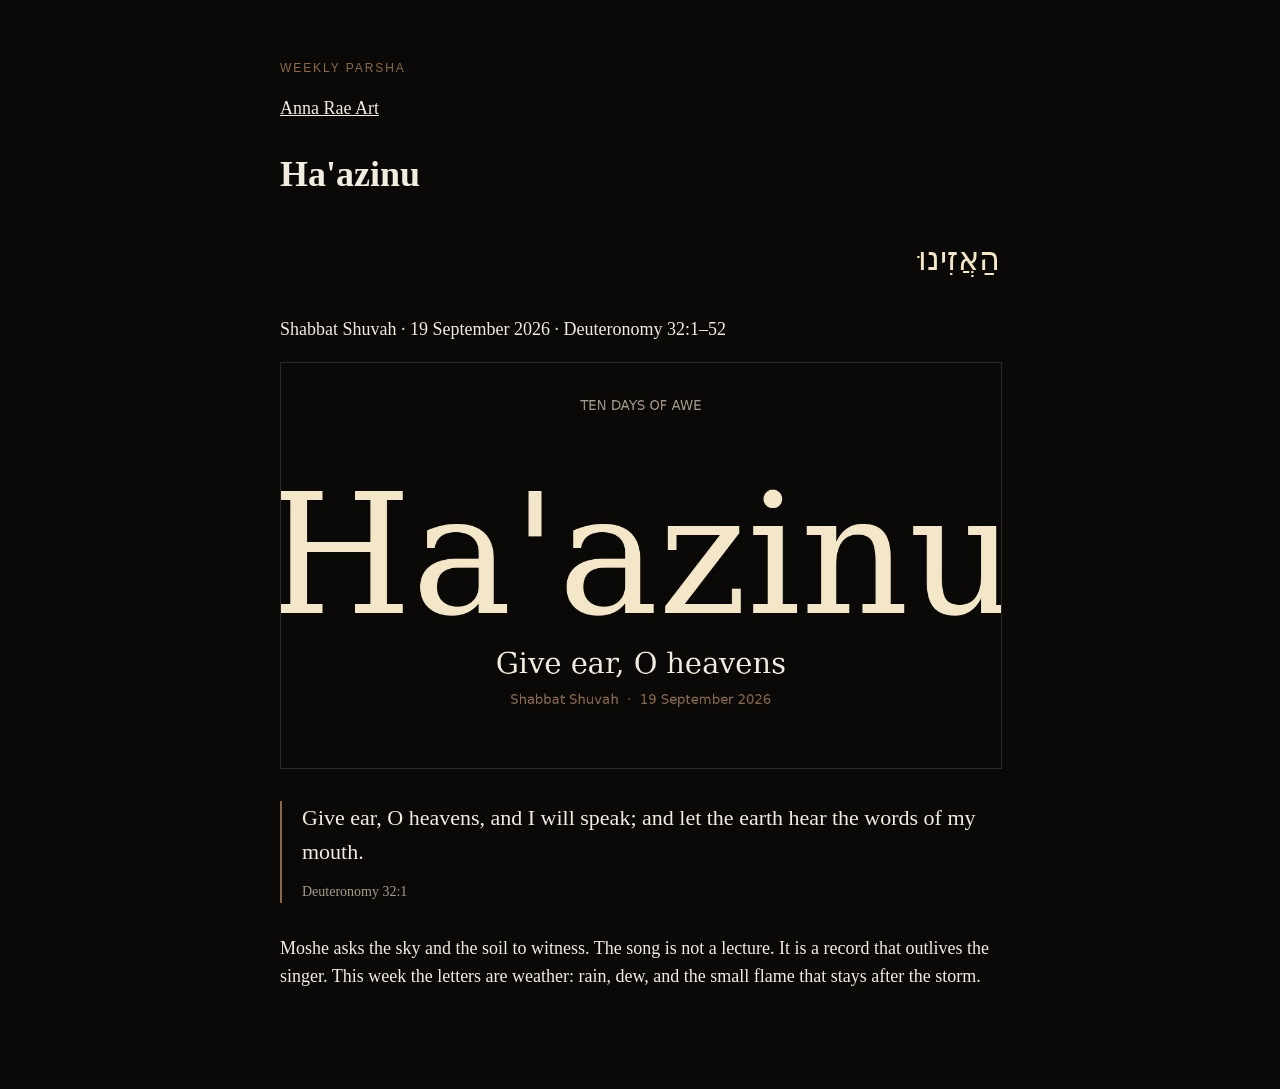
==== parsha.html @ 2cd7e563 "Add weekly Ha'azinu parsha graphic and standalone page." ====
<!DOCTYPE html>
<html lang="en">
<head>
  <meta charset="utf-8"/>
  <meta name="viewport" content="width=device-width, initial-scale=1"/>
  <title>Parsha · Ha'azinu · Anna Rae Art</title>
  <link rel="icon" href="/favicon.svg"/>
  <style>
    :root { color-scheme: dark; }
    body { margin:0; background:#0a0908; color:#f3ece0; font:18px/1.55 Georgia, serif; }
    main { max-width:720px; margin:0 auto; padding:48px 24px 80px; }
    a { color:#f3ece0; }
    .eyebrow { letter-spacing:.16em; text-transform:uppercase; font:12px/1.4 sans-serif; color:#8a6a4a; }
    img { width:100%; height:auto; display:block; border:1px solid rgba(243,236,224,.14); }
    blockquote { margin:32px 0; padding:0 0 0 20px; border-left:2px solid #8a6a4a; font-size:22px; }
    cite { display:block; margin-top:12px; font-size:14px; font-style:normal; color:#a89b8c; }
  </style>
</head>
<body>
  <main>
    <p class="eyebrow">Weekly parsha</p>
    <p><a href="/">Anna Rae Art</a></p>
    <h1>Ha'azinu</h1>
    <p lang="he" dir="rtl" style="font-size:32px;color:#f4e6c8">הַאֲזִינוּ</p>
    <p>Shabbat Shuvah · 19 September 2026 · Deuteronomy 32:1–52</p>
    <p><img src="/art/parsha-haazinu.jpg" alt="Weekly parsha graphic for Ha'azinu: Give ear, O heavens. Shabbat Shuvah, 19 September 2026."/></p>
    <blockquote>
      Give ear, O heavens, and I will speak; and let the earth hear the words of my mouth.
      <cite>Deuteronomy 32:1</cite>
    </blockquote>
    <p>Moshe asks the sky and the soil to witness. The song is not a lecture. It is a record that outlives the singer. This week the letters are weather: rain, dew, and the small flame that stays after the storm.</p>
  </main>
</body>
</html>
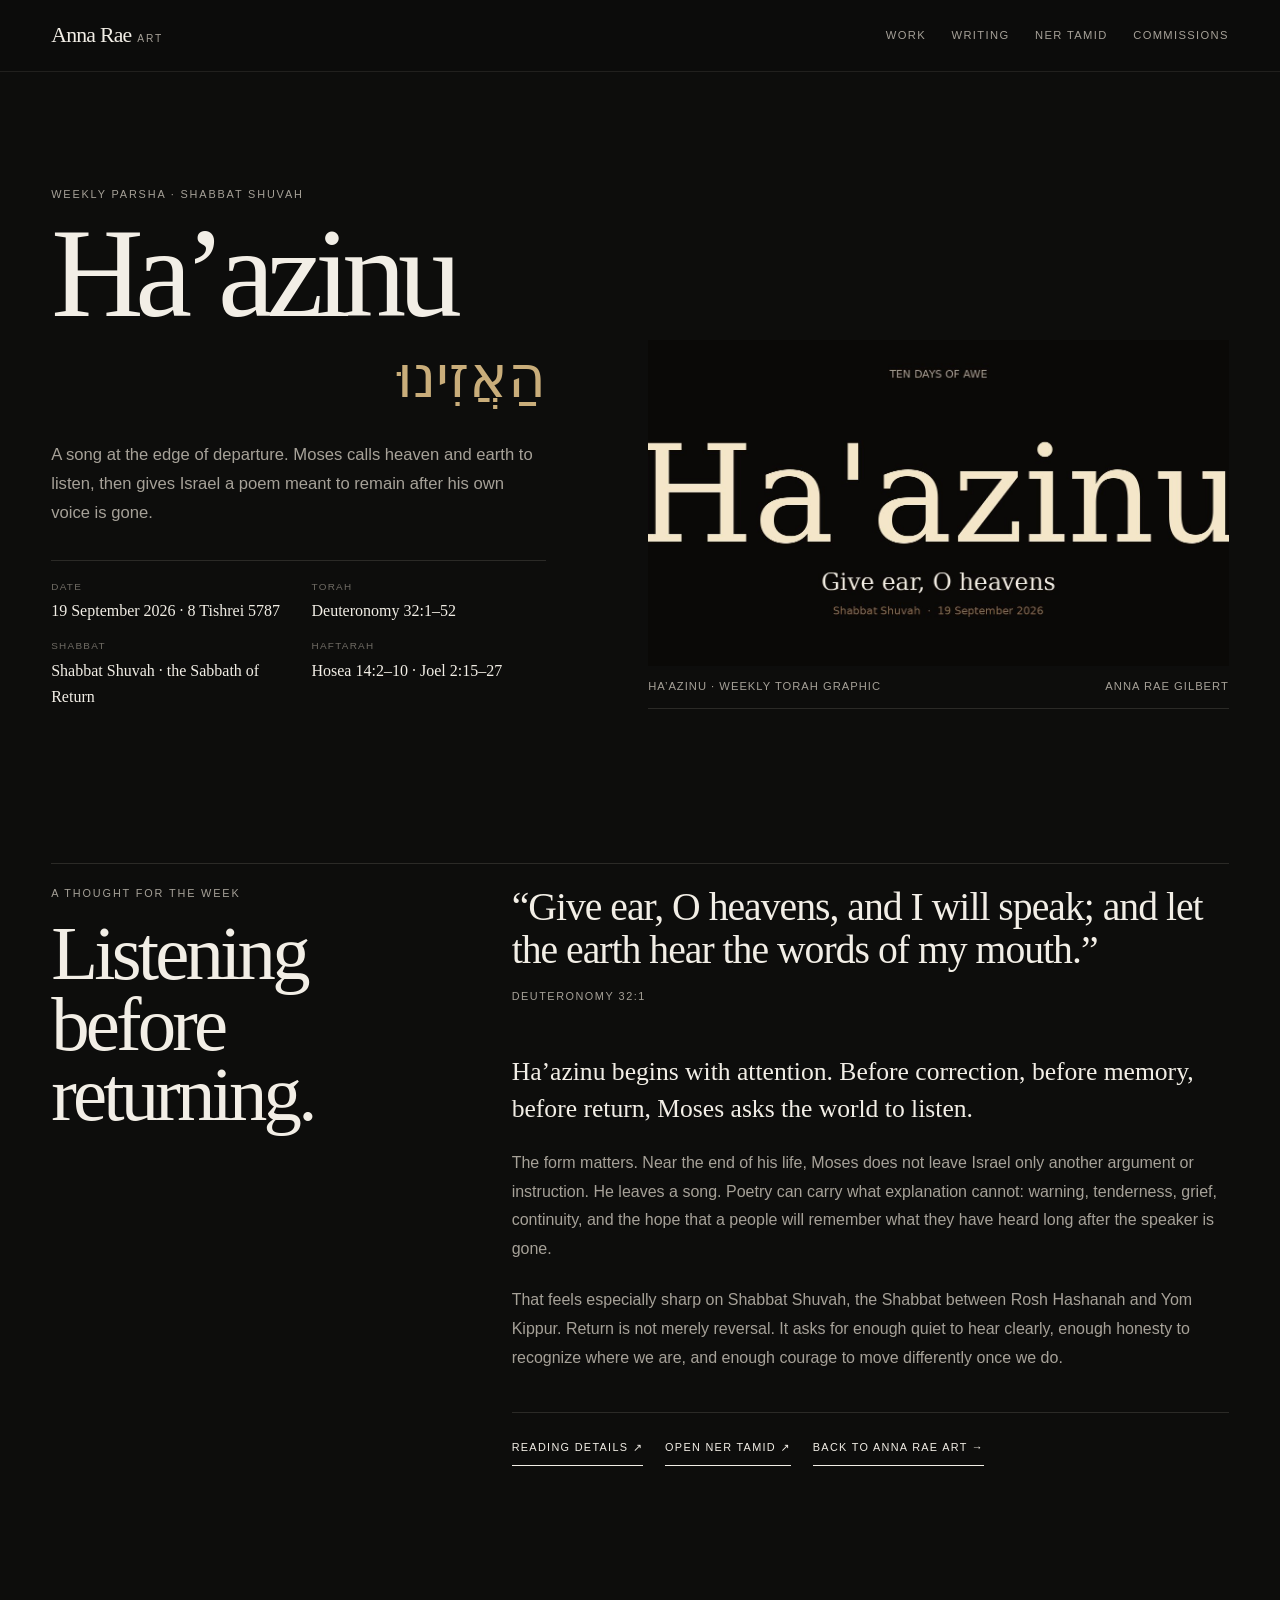
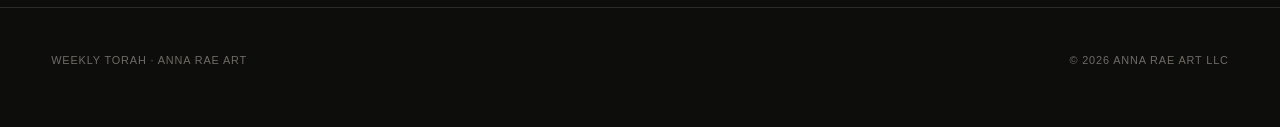
==== commit fe15d714: "Redesign weekly Parsha page for Ha'azinu" ====
--- a/parsha.html
+++ b/parsha.html
@@ -3,32 +3,146 @@
 <head>
   <meta charset="utf-8"/>
   <meta name="viewport" content="width=device-width, initial-scale=1"/>
-  <title>Parsha · Ha'azinu · Anna Rae Art</title>
+  <title>Ha'azinu · Weekly Parsha · Anna Rae Art</title>
+  <meta name="description" content="Ha'azinu for Shabbat Shuvah, 8 Tishrei 5787: Deuteronomy 32:1–52, with artwork and reflection by Anna Rae Gilbert."/>
+  <meta name="theme-color" content="#0d0d0c"/>
+  <link rel="canonical" href="https://art.annarae.workers.dev/parsha"/>
   <link rel="icon" href="/favicon.svg"/>
   <style>
-    :root { color-scheme: dark; }
-    body { margin:0; background:#0a0908; color:#f3ece0; font:18px/1.55 Georgia, serif; }
-    main { max-width:720px; margin:0 auto; padding:48px 24px 80px; }
-    a { color:#f3ece0; }
-    .eyebrow { letter-spacing:.16em; text-transform:uppercase; font:12px/1.4 sans-serif; color:#8a6a4a; }
-    img { width:100%; height:auto; display:block; border:1px solid rgba(243,236,224,.14); }
-    blockquote { margin:32px 0; padding:0 0 0 20px; border-left:2px solid #8a6a4a; font-size:22px; }
-    cite { display:block; margin-top:12px; font-size:14px; font-style:normal; color:#a89b8c; }
+    :root{
+      color-scheme:dark;
+      --bg:#0d0d0c;
+      --text:#f2eee6;
+      --muted:#a6a198;
+      --faint:#6f6b64;
+      --line:#2b2a27;
+      --accent:#c9ad7a;
+      --serif:"Iowan Old Style","Palatino Linotype","Book Antiqua",Palatino,Georgia,serif;
+      --sans:"Helvetica Neue",Helvetica,Arial,system-ui,sans-serif;
+      --gutter:clamp(20px,4vw,72px);
+      --max:1420px;
+    }
+    *{box-sizing:border-box}
+    html{background:var(--bg);scroll-behavior:smooth}
+    body{margin:0;background:var(--bg);color:var(--text);font-family:var(--sans);line-height:1.6;-webkit-font-smoothing:antialiased}
+    a{color:inherit;text-underline-offset:.22em}
+    img{display:block;max-width:100%}
+    .site-header{
+      position:sticky;top:0;z-index:20;
+      min-height:72px;padding:16px var(--gutter);
+      display:flex;align-items:center;justify-content:space-between;gap:28px;
+      background:color-mix(in srgb,var(--bg) 90%,transparent);
+      border-bottom:1px solid color-mix(in srgb,var(--line) 70%,transparent);
+      backdrop-filter:blur(16px);-webkit-backdrop-filter:blur(16px)
+    }
+    .wordmark{display:flex;align-items:baseline;gap:.36rem;text-decoration:none;white-space:nowrap}
+    .wordmark strong{font:400 clamp(1.3rem,1.7vw,1.75rem)/1 var(--serif);letter-spacing:-.035em}
+    .wordmark span{font:500 .64rem/1 var(--sans);letter-spacing:.18em;text-transform:uppercase;color:var(--muted)}
+    nav{display:flex;align-items:center;gap:clamp(15px,2vw,32px);font-size:.7rem;letter-spacing:.12em;text-transform:uppercase}
+    nav a{text-decoration:none;color:var(--muted)}
+    nav a:hover,nav a:focus-visible{color:var(--text)}
+    main{width:min(100%,var(--max));margin:0 auto;padding:clamp(70px,9vw,130px) var(--gutter) clamp(90px,11vw,160px)}
+    .eyebrow{margin:0 0 18px;color:var(--muted);font:500 .68rem/1.4 var(--sans);letter-spacing:.17em;text-transform:uppercase}
+    .hero{display:grid;grid-template-columns:minmax(0,.92fr) minmax(360px,1.08fr);gap:clamp(46px,8vw,120px);align-items:end}
+    .hero-copy h1{margin:0;font:400 clamp(4.8rem,10vw,10rem)/.83 var(--serif);letter-spacing:-.065em}
+    .hebrew{margin:22px 0 0;color:var(--accent);font:400 clamp(2.4rem,4.5vw,5rem)/1 var(--serif)}
+    .dek{max-width:34rem;margin:34px 0 0;color:var(--muted);font-size:clamp(1rem,1.3vw,1.18rem);line-height:1.75}
+    .meta{margin:32px 0 0;padding-top:18px;border-top:1px solid var(--line);display:grid;grid-template-columns:repeat(2,minmax(0,1fr));gap:14px 26px}
+    .meta div{min-width:0}
+    .meta small{display:block;margin-bottom:4px;color:var(--faint);font-size:.62rem;letter-spacing:.13em;text-transform:uppercase}
+    .meta span{font:400 1rem/1.35 var(--serif)}
+    .artwork{margin:0}
+    .artwork img{width:100%;height:auto;border:0}
+    .artwork figcaption{display:flex;justify-content:space-between;gap:20px;margin-top:12px;padding-bottom:12px;border-bottom:1px solid var(--line);color:var(--muted);font-size:.7rem;letter-spacing:.09em;text-transform:uppercase}
+    .reflection{margin-top:clamp(90px,12vw,170px);display:grid;grid-template-columns:minmax(250px,.65fr) minmax(0,1.35fr);gap:clamp(45px,9vw,140px);padding-top:22px;border-top:1px solid var(--line)}
+    .reflection h2{margin:0;font:400 clamp(2.8rem,6vw,6.4rem)/.92 var(--serif);letter-spacing:-.05em}
+    .reflection-copy{max-width:760px}
+    blockquote{margin:0 0 48px;padding:0;border:0;font:400 clamp(1.75rem,3.1vw,3.6rem)/1.08 var(--serif);letter-spacing:-.025em}
+    blockquote cite{display:block;margin-top:18px;color:var(--muted);font:500 .68rem/1.4 var(--sans);letter-spacing:.14em;text-transform:uppercase}
+    .reflection-copy p{margin:0 0 22px;color:var(--muted);font-size:clamp(1rem,1.25vw,1.15rem);line-height:1.8}
+    .reflection-copy p:first-of-type{color:var(--text);font:400 clamp(1.35rem,2vw,2rem)/1.45 var(--serif)}
+    .links{display:flex;flex-wrap:wrap;gap:22px;margin-top:40px;padding-top:18px;border-top:1px solid var(--line)}
+    .links a{display:inline-flex;gap:.45em;padding:8px 0;border-bottom:1px solid currentColor;text-decoration:none;font-size:.68rem;letter-spacing:.12em;text-transform:uppercase}
+    .links a:hover{color:var(--accent)}
+    footer{width:min(100%,var(--max));margin:0 auto;padding:44px var(--gutter) 58px;border-top:1px solid var(--line);display:flex;justify-content:space-between;gap:24px;color:var(--faint);font-size:.68rem;letter-spacing:.08em;text-transform:uppercase}
+    @media(max-width:880px){
+      .hero,.reflection{grid-template-columns:1fr}
+      .hero-copy h1{font-size:clamp(4.5rem,16vw,8rem)}
+      .artwork{margin-top:8px}
+      .reflection{gap:48px}
+    }
+    @media(max-width:620px){
+      :root{--gutter:18px}
+      .site-header{min-height:64px;gap:14px}
+      .wordmark span{display:none}
+      nav{max-width:68vw;overflow-x:auto;gap:15px;font-size:.61rem;scrollbar-width:none}
+      nav::-webkit-scrollbar{display:none}
+      main{padding-top:72px}
+      .hero-copy h1{font-size:clamp(4rem,20vw,6.5rem)}
+      .meta{grid-template-columns:1fr}
+      .artwork figcaption{flex-direction:column;gap:4px}
+      footer{flex-direction:column}
+    }
   </style>
 </head>
 <body>
+  <header class="site-header">
+    <a class="wordmark" href="/" aria-label="Anna Rae Art home"><strong>Anna Rae</strong><span>Art</span></a>
+    <nav aria-label="Primary navigation">
+      <a href="/#work">Work</a>
+      <a href="/#writing">Writing</a>
+      <a href="/#ner-tamid">Ner Tamid</a>
+      <a href="/#commissions">Commissions</a>
+    </nav>
+  </header>
+
   <main>
-    <p class="eyebrow">Weekly parsha</p>
-    <p><a href="/">Anna Rae Art</a></p>
-    <h1>Ha'azinu</h1>
-    <p lang="he" dir="rtl" style="font-size:32px;color:#f4e6c8">הַאֲזִינוּ</p>
-    <p>Shabbat Shuvah · 19 September 2026 · Deuteronomy 32:1–52</p>
-    <p><img src="/art/parsha-haazinu.jpg" alt="Weekly parsha graphic for Ha'azinu: Give ear, O heavens. Shabbat Shuvah, 19 September 2026."/></p>
-    <blockquote>
-      Give ear, O heavens, and I will speak; and let the earth hear the words of my mouth.
-      <cite>Deuteronomy 32:1</cite>
-    </blockquote>
-    <p>Moshe asks the sky and the soil to witness. The song is not a lecture. It is a record that outlives the singer. This week the letters are weather: rain, dew, and the small flame that stays after the storm.</p>
+    <section class="hero" aria-labelledby="parsha-title">
+      <div class="hero-copy">
+        <p class="eyebrow">Weekly parsha · Shabbat Shuvah</p>
+        <h1 id="parsha-title">Ha’azinu</h1>
+        <p class="hebrew" lang="he" dir="rtl">הַאֲזִינוּ</p>
+        <p class="dek">A song at the edge of departure. Moses calls heaven and earth to listen, then gives Israel a poem meant to remain after his own voice is gone.</p>
+        <div class="meta" aria-label="Reading details">
+          <div><small>Date</small><span>19 September 2026 · 8 Tishrei 5787</span></div>
+          <div><small>Torah</small><span>Deuteronomy 32:1–52</span></div>
+          <div><small>Shabbat</small><span>Shabbat Shuvah · the Sabbath of Return</span></div>
+          <div><small>Haftarah</small><span>Hosea 14:2–10 · Joel 2:15–27</span></div>
+        </div>
+      </div>
+
+      <figure class="artwork">
+        <img src="/art/parsha-haazinu.jpg" alt="Weekly parsha artwork for Ha’azinu: Give ear, O heavens. Shabbat Shuvah, 19 September 2026."/>
+        <figcaption><span>Ha’azinu · Weekly Torah graphic</span><span>Anna Rae Gilbert</span></figcaption>
+      </figure>
+    </section>
+
+    <section class="reflection" aria-labelledby="reflection-title">
+      <div>
+        <p class="eyebrow">A thought for the week</p>
+        <h2 id="reflection-title">Listening before returning.</h2>
+      </div>
+
+      <div class="reflection-copy">
+        <blockquote>
+          “Give ear, O heavens, and I will speak; and let the earth hear the words of my mouth.”
+          <cite>Deuteronomy 32:1</cite>
+        </blockquote>
+        <p>Ha’azinu begins with attention. Before correction, before memory, before return, Moses asks the world to listen.</p>
+        <p>The form matters. Near the end of his life, Moses does not leave Israel only another argument or instruction. He leaves a song. Poetry can carry what explanation cannot: warning, tenderness, grief, continuity, and the hope that a people will remember what they have heard long after the speaker is gone.</p>
+        <p>That feels especially sharp on Shabbat Shuvah, the Shabbat between Rosh Hashanah and Yom Kippur. Return is not merely reversal. It asks for enough quiet to hear clearly, enough honesty to recognize where we are, and enough courage to move differently once we do.</p>
+        <div class="links">
+          <a href="https://www.hebcal.com/sedrot/haazinu-20260919" target="_blank" rel="noreferrer">Reading details ↗</a>
+          <a href="https://nertamid.grok.me" target="_blank" rel="noreferrer">Open Ner Tamid ↗</a>
+          <a href="/">Back to Anna Rae Art →</a>
+        </div>
+      </div>
+    </section>
   </main>
+
+  <footer>
+    <span>Weekly Torah · Anna Rae Art</span>
+    <span>© 2026 Anna Rae Art LLC</span>
+  </footer>
 </body>
-</html>
+</html>
